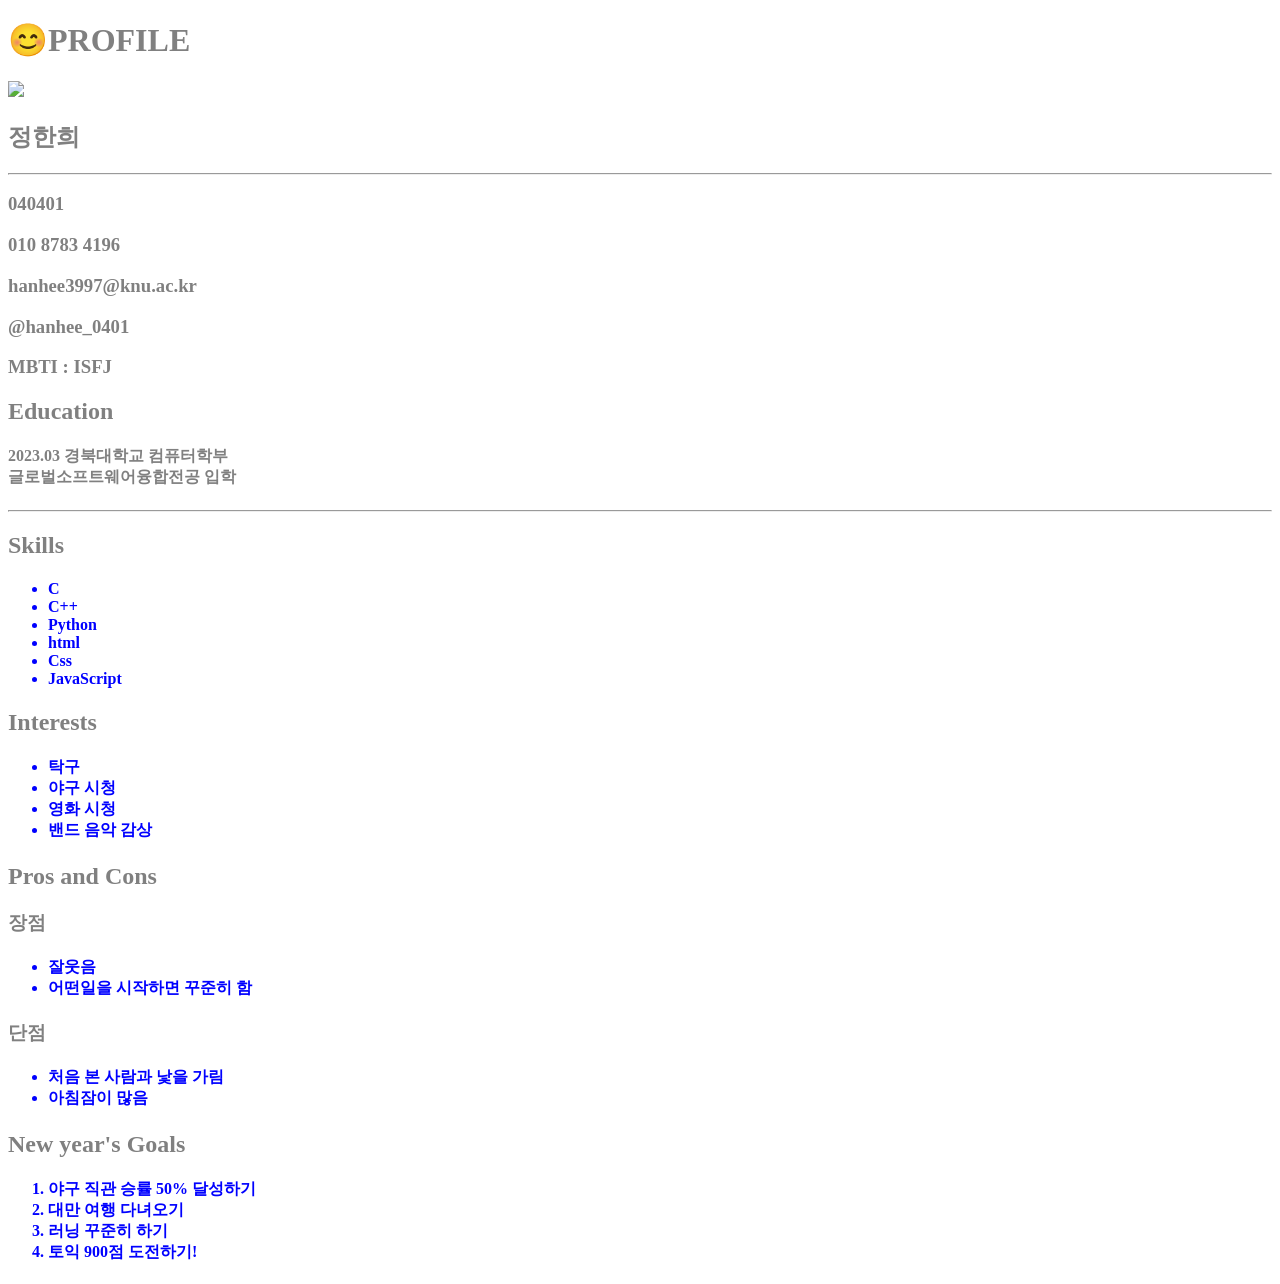
==== self-introduce.html @ 43f95953 "자기소개 페이지" ====
<!DOCTYPE html>
<html lang="ko">
<head>
    <meta charset="UTF-8">
    <meta name="viewport" content="width=device-width, initial-scale=1.0">
    <title>자기소개 페이지</title>
    <link rel="stylesheet" href="./style.css">
</head>
<body>
    <div class="profile">
        <h1>
            <strong>😊PROFILE</strong>
        </h1>
    </div>

    <div class="profile_main">
        <div class="profile_left">
            <img src="https://image.utoimage.com/preview/cp872722/2022/12/202212008462_500.jpg" width="200">
            <h2>
                <strong>정한희</strong>
            </h2>
        
            <hr>
        
            <h3>040401</h3>
            <h3>010 8783 4196</h3>
            <h3>hanhee3997@knu.ac.kr</h3>
            <h3>@hanhee_0401</h3>
            <h3>MBTI : ISFJ</h3>
        </div>
        
        <div class="profile_right">
            <h2>Education</h2>
            <h4>2023.03 경북대학교 컴퓨터학부<br />글로벌소프트웨어융합전공 입학</h4>
        
            <hr>
        
            <div class="Skills">
                <h2> Skills</h2>
                <h4>
                    <ul>
                        <li>C</li>
                        <li>C++</li>
                        <li>Python</li>
                        <li>html</li>
                        <li>Css</li>
                        <li>JavaScript</li>
                    </ul>
                </h4>
            </div>
        
            <div class="Interests">
                <h2>Interests</h2>
                <h4>
                    <ul>
                        <li>탁구</li>
                        <li>야구 시청</li>
                        <li>영화 시청</li>
                        <li>밴드 음악 감상</li>
                    </ul>
                </h4>
            </div>
        
            <div class="Pros and Cons">
                <h2>Pros and Cons</h2>
                <h3>장점</h3>
                <h4>
                    <ul>
                        <li>잘웃음</li>
                        <li>어떤일을 시작하면 꾸준히 함</li>
                    </ul>
                </h4>
        
                <h3>단점</h3>
                <h4>
                    <ul>
                        <li>처음 본 사람과 낯을 가림</li>
                        <li>아침잠이 많음</li>
                    </ul>
                </h4>
            </div>
        
            <div class="New year's Goals">
                <h2>New year's Goals</h2>
                <h4>
                    <ol>
                        <li>야구 직관 승률 50% 달성하기</li>
                        <li>대만 여행 다녀오기</li>
                        <li>러닝 꾸준히 하기</li>
                        <li>토익 900점 도전하기!</li>
                    </ol>
                </h4>
            </div>
        
        
        </div>
    </div>
    
</body>
</html>
---- style.css ----
* {
    color: gray;
}

li {
    color: blue;
}

.special {
    color: red;
}

.pink {
    background: pink;
}

.yellow {
    width: 100px;
    height: 100px;
    background: yellow;
}

button:hover {
    color: rgb(0, 85, 255);
}
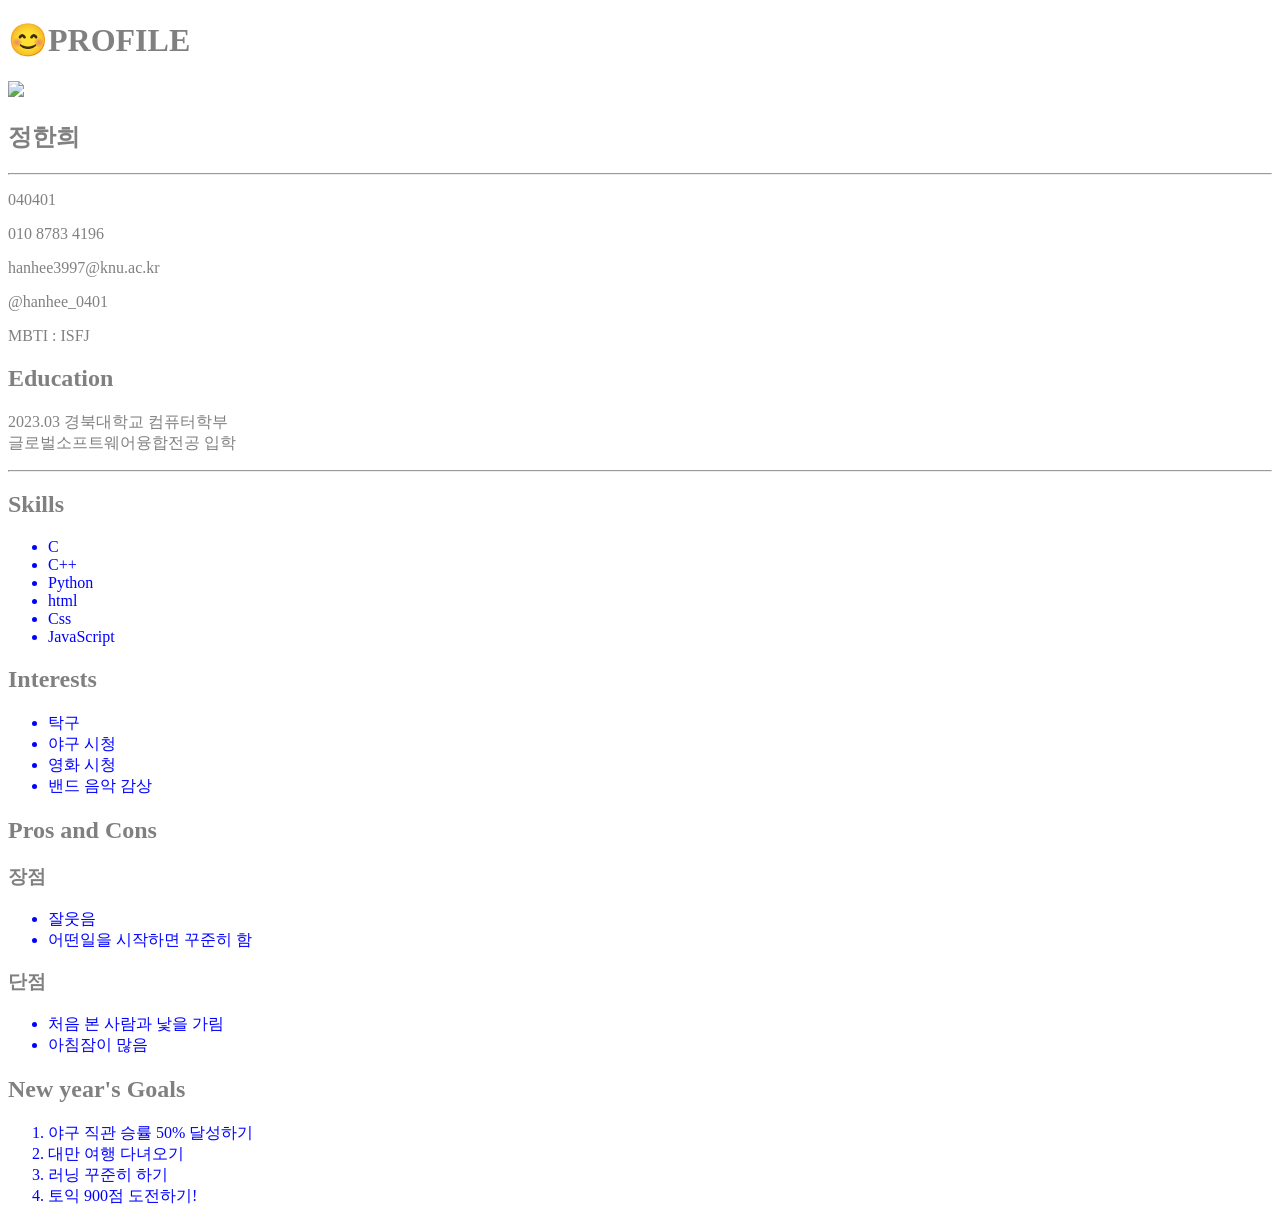
==== commit ee7ad972: "자기소개 페이지" ====
--- a/self-introduce.html
+++ b/self-introduce.html
@@ -8,91 +8,77 @@
 </head>
 <body>
     <div class="profile">
-        <h1>
-            <strong>😊PROFILE</strong>
-        </h1>
+        <h1>😊PROFILE</h1>
     </div>
 
     <div class="profile_main">
+
         <div class="profile_left">
-            <img src="https://image.utoimage.com/preview/cp872722/2022/12/202212008462_500.jpg" width="200">
-            <h2>
-                <strong>정한희</strong>
-            </h2>
-        
+            <img src="./image.jpg" width="200">
+            <h2>정한희</h2>
             <hr>
-        
-            <h3>040401</h3>
-            <h3>010 8783 4196</h3>
-            <h3>hanhee3997@knu.ac.kr</h3>
-            <h3>@hanhee_0401</h3>
-            <h3>MBTI : ISFJ</h3>
+            <p>040401</p>
+            <p>010 8783 4196</p>
+            <p>hanhee3997@knu.ac.kr</p>
+            <p>@hanhee_0401</p>
+            <p>MBTI : ISFJ</p>
         </div>
         
         <div class="profile_right">
-            <h2>Education</h2>
-            <h4>2023.03 경북대학교 컴퓨터학부<br />글로벌소프트웨어융합전공 입학</h4>
-        
-            <hr>
+            <div class="Education">
+                <h2>Education</h2>
+                <p>2023.03 경북대학교 컴퓨터학부<br />글로벌소프트웨어융합전공 입학</p>
+                
+                <hr>
+            </div>
         
             <div class="Skills">
                 <h2> Skills</h2>
-                <h4>
-                    <ul>
-                        <li>C</li>
-                        <li>C++</li>
-                        <li>Python</li>
-                        <li>html</li>
-                        <li>Css</li>
-                        <li>JavaScript</li>
-                    </ul>
-                </h4>
+                <ul>
+                    <li>C</li>
+                    <li>C++</li>
+                    <li>Python</li>
+                    <li>html</li>
+                    <li>Css</li>
+                    <li>JavaScript</li>
+                </ul>
             </div>
         
             <div class="Interests">
                 <h2>Interests</h2>
-                <h4>
-                    <ul>
-                        <li>탁구</li>
-                        <li>야구 시청</li>
-                        <li>영화 시청</li>
-                        <li>밴드 음악 감상</li>
-                    </ul>
-                </h4>
+                <ul>
+                    <li>탁구</li>
+                    <li>야구 시청</li>
+                    <li>영화 시청</li>
+                    <li>밴드 음악 감상</li>
+                </ul>
             </div>
         
-            <div class="Pros and Cons">
+            <div class="Pros_and_Cons">
                 <h2>Pros and Cons</h2>
                 <h3>장점</h3>
-                <h4>
-                    <ul>
-                        <li>잘웃음</li>
-                        <li>어떤일을 시작하면 꾸준히 함</li>
-                    </ul>
-                </h4>
+                <ul>
+                    <li>잘웃음</li>
+                    <li>어떤일을 시작하면 꾸준히 함</li>
+                </ul>
         
                 <h3>단점</h3>
-                <h4>
-                    <ul>
-                        <li>처음 본 사람과 낯을 가림</li>
-                        <li>아침잠이 많음</li>
-                    </ul>
-                </h4>
+                <ul>
+                    <li>처음 본 사람과 낯을 가림</li>
+                    <li>아침잠이 많음</li>
+                </ul>
             </div>
         
-            <div class="New year's Goals">
+            <div class="New_year's_Goals">
                 <h2>New year's Goals</h2>
-                <h4>
-                    <ol>
-                        <li>야구 직관 승률 50% 달성하기</li>
-                        <li>대만 여행 다녀오기</li>
-                        <li>러닝 꾸준히 하기</li>
-                        <li>토익 900점 도전하기!</li>
-                    </ol>
-                </h4>
+                <ol>
+                    <li>야구 직관 승률 50% 달성하기</li>
+                    <li>대만 여행 다녀오기</li>
+                    <li>러닝 꾸준히 하기</li>
+                    <li>토익 900점 도전하기!</li>
+                </ol>
             </div>
-        
-        
+            
         </div>
     </div>
     
